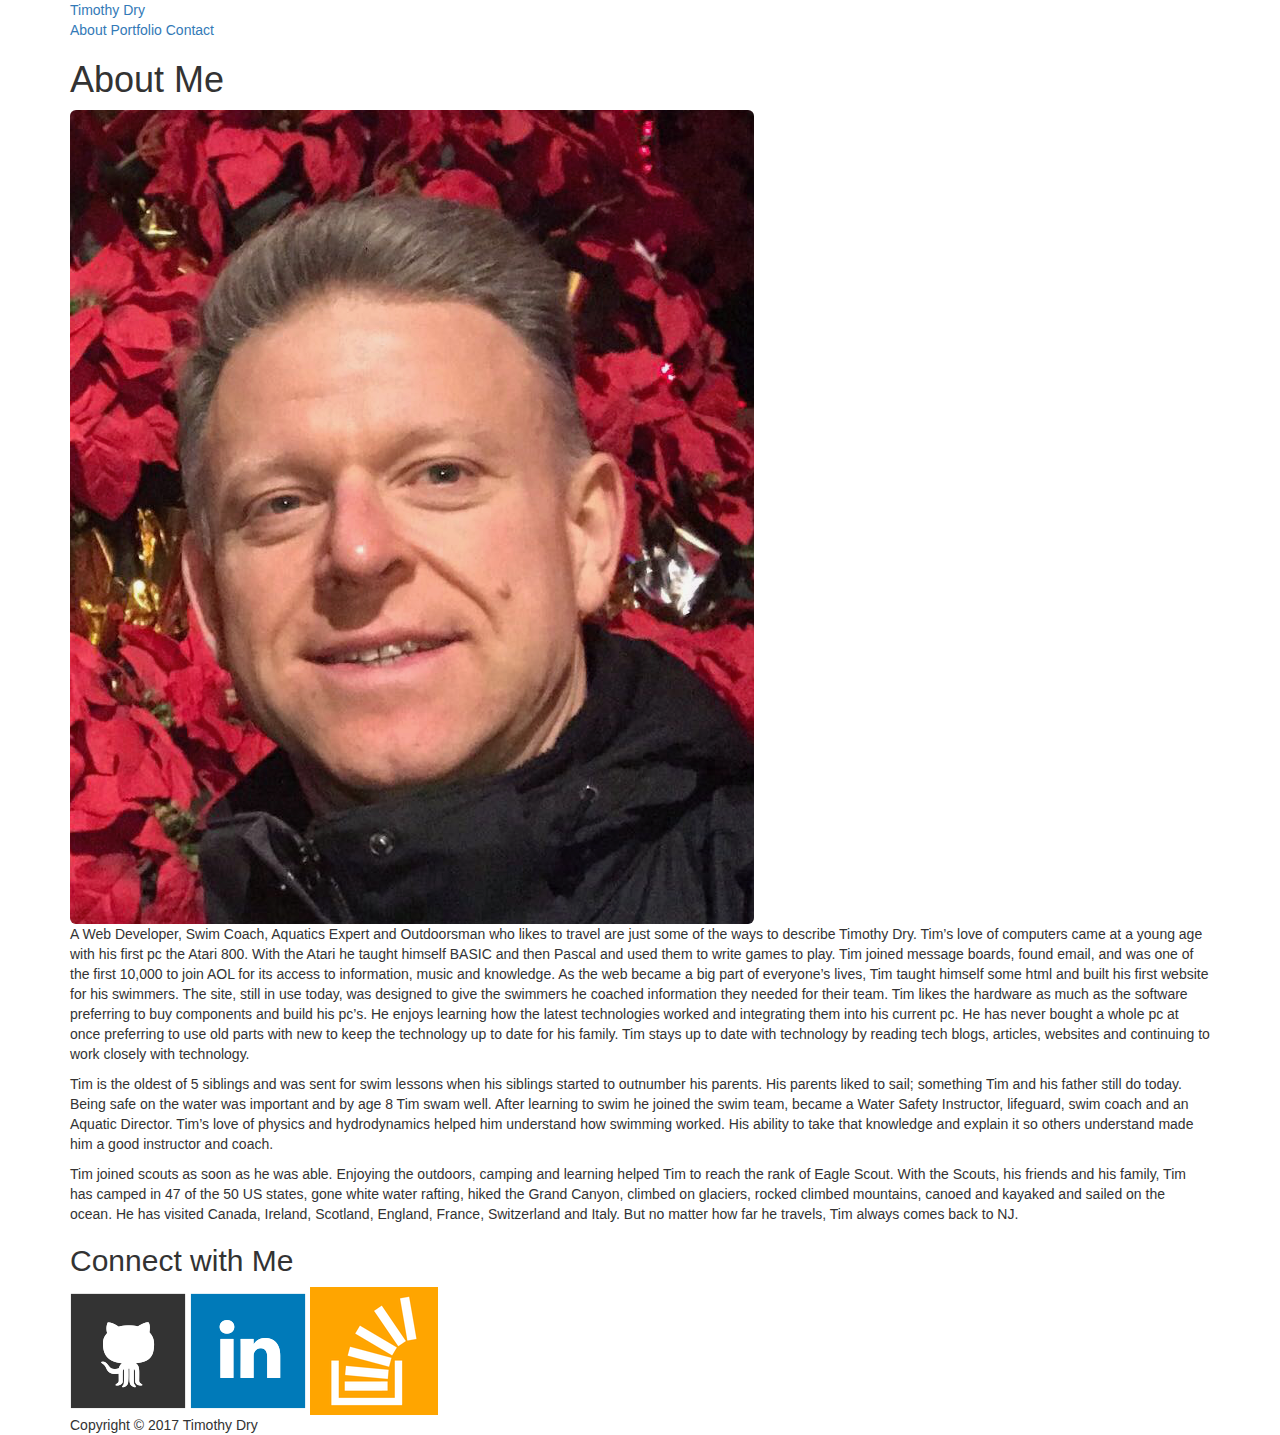
==== index.html @ cfc94179 "added files, bootstrap.css  and images" ====
<!doctype html>
<html lang="en-us">

<head>
  <meta charset="utf-8">
    <meta http-equiv="X-UA-Compatible" content="IE=edge">
    <meta name="viewport" content="width=device-width, initial-scale=1">
  <title>About | Timothy Dry</title>
  <link rel="stylesheet" type="text/css" href="assets/css/reset.css">
  <link href="assets/css/bootstrap.min.css" rel="stylesheet">
  <!--link rel="stylesheet" type="text/css" href="assets/css/style.css"-->
</head>

<body>

  <header id="masthead">
    <div class="container">
      <a href="index.html" id="logo">Timothy Dry</a>
      <nav>
        <a href="index.html">About</a>
        <a href="portfolio.html">Portfolio</a>
        <a href="contact.html">Contact</a>
      </nav>
    </div>
  </header>

  <div id="main-container" class="container">
    <section class="main-section">
      <h1>About Me</h1>

      <img src="assets/images/timothy-dry.png" class="img-rounded" class="img-responsive" alt="Timothy Dry">

      <p>A Web Developer, Swim Coach, Aquatics Expert and Outdoorsman who likes to travel are just some of the ways to describe Timothy Dry.  Tim’s love of computers came at a young age with his first pc the Atari 800.  With the Atari he taught himself BASIC and then Pascal and used them to write games to play.  Tim joined message boards, found email, and was one of the first 10,000 to join AOL for its access to information, music and knowledge.  As the web became a big part of everyone’s lives, Tim taught himself some html and built his first website for his swimmers.  The site, still in use today, was designed to  give the swimmers he coached information they needed for their team.  Tim likes the hardware as much as the software preferring to buy components and build his pc’s.  He enjoys learning how the latest technologies worked and integrating them into his current pc.  He has never bought a whole pc at once preferring to use old parts with new to keep the technology up to date for his family. Tim stays up to date with technology by reading tech blogs, articles, websites and continuing to work closely with technology.</p>
        
        <p> Tim is the oldest of 5 siblings and was sent for swim lessons when his siblings started to outnumber his parents.  His parents liked to sail; something Tim and his father still do today. Being safe on the water was important and by age 8 Tim swam well.  After learning to swim he joined the swim team, became a Water Safety Instructor, lifeguard, swim coach and an Aquatic Director.  Tim’s love of physics and hydrodynamics helped him understand how swimming worked.  His ability to take that knowledge and explain it so others understand made him a good instructor and coach.</p>

        <p>Tim joined scouts as soon as he was able.  Enjoying the outdoors, camping and learning helped Tim to reach the rank of Eagle Scout.  With the Scouts, his friends and his family, Tim has camped in 47 of the 50 US states, gone white water rafting, hiked the Grand Canyon, climbed on glaciers, rocked climbed mountains, canoed and kayaked and sailed on the ocean.  He has visited Canada, Ireland, Scotland, England, France, Switzerland and Italy.  But no matter how far he travels, Tim always comes back to NJ.</p>

    </section>

    <section class="sidebar">
      <div id="connect">
        <h2>Connect with Me</h2>

        <a href="https://github.com/dryguy99?tab=repositories"><img src="assets/images/github-128.png" target="_blank" class="social" alt="GitHub" /></a>
        <a href="https://www.linkedin.com/in/timothy-dry-5351b719"><img src="assets/images/linkedin-128.png" target="_blank" class="social" alt="LinkedIn" /></a>
        <a href="http://stackoverflow.com/users/7416751/tim?tab=profile"><img src="assets/images/stackoverflow-128.png" target="_blank" class="social" alt="Stack Overflow" /></a>
      </div>
    </section>
  </div>

  <footer>
    <div class="container">
      Copyright &copy; 2017 Timothy Dry
    </div>
  </footer>
  <script src="https://ajax.googleapis.com/ajax/libs/jquery/1.12.4/jquery.min.js"></script>
</body>

</html>
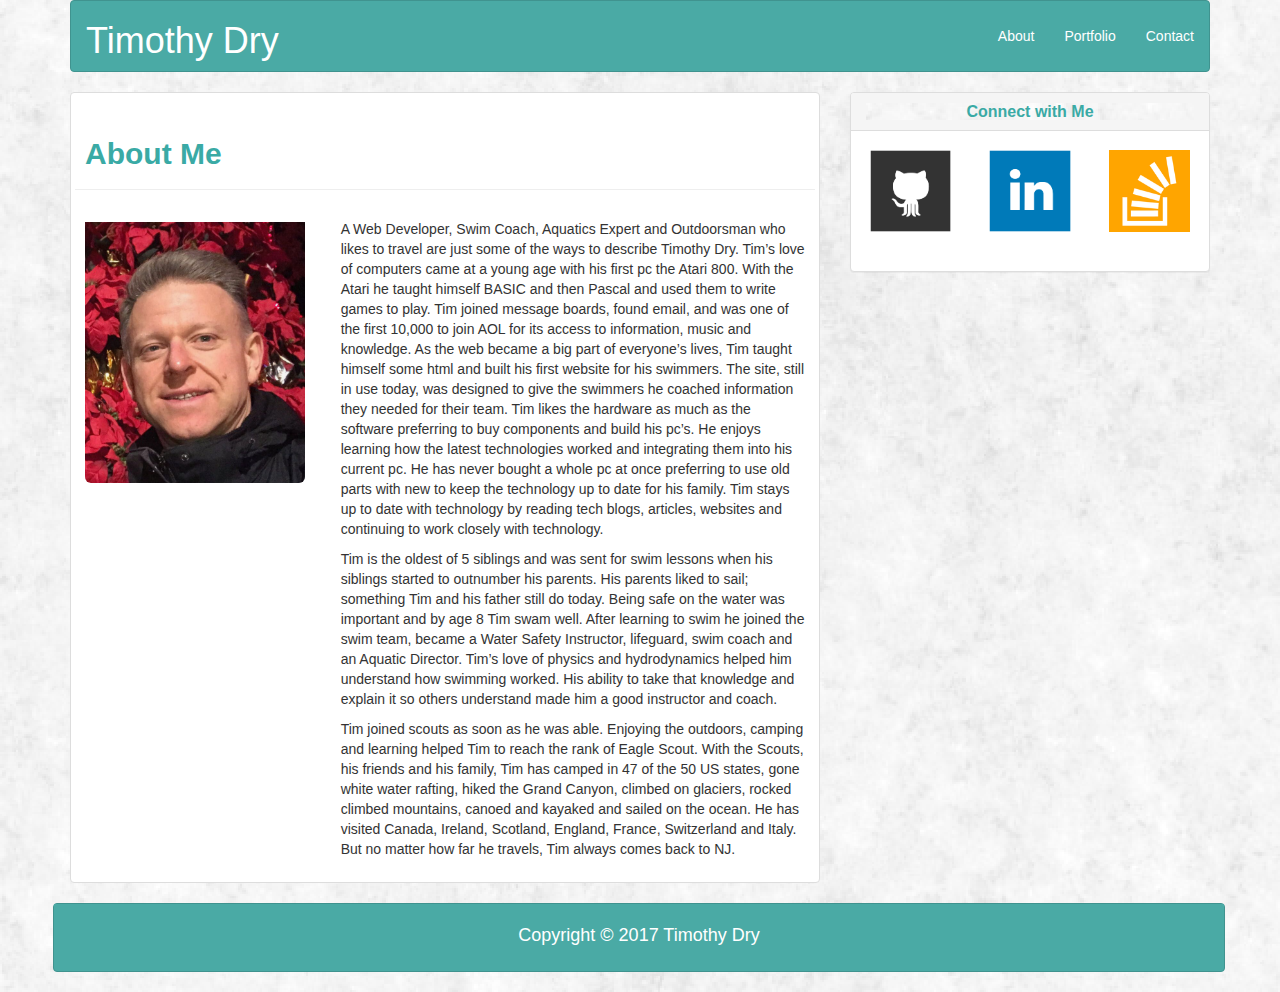
==== commit f9aa9392: "updated most files, created style.css for my finishing touches." ====
--- a/index.html
+++ b/index.html
@@ -3,58 +3,97 @@
 
 <head>
   <meta charset="utf-8">
+  <title>About | Timothy Dry</title>
     <meta http-equiv="X-UA-Compatible" content="IE=edge">
     <meta name="viewport" content="width=device-width, initial-scale=1">
-  <title>About | Timothy Dry</title>
   <link rel="stylesheet" type="text/css" href="assets/css/reset.css">
   <link href="assets/css/bootstrap.min.css" rel="stylesheet">
-  <!--link rel="stylesheet" type="text/css" href="assets/css/style.css"-->
+  <link rel="stylesheet" href="assets/css/bootstrasp-theme.css">
+  <link rel="stylesheet" type="text/css" href="assets/css/style.css">
+  <!--link rel="stylesheet" type="text/css" href="assets/css/bootstrap.min.js"-->
 </head>
 
-<body>
+<body class="background-img">
+<div class="container">
+  <nav class="navbar navbar-default">
+    <div class="container-fluid">
+      <!-- Brand and toggle get grouped for better mobile display -->
+      <div class="navbar-header">
+       <h1 class="heading1">Timothy Dry</h1>
+      </div>
 
-  <header id="masthead">
-    <div class="container">
-      <a href="index.html" id="logo">Timothy Dry</a>
-      <nav>
-        <a href="index.html">About</a>
-        <a href="portfolio.html">Portfolio</a>
-        <a href="contact.html">Contact</a>
-      </nav>
-    </div>
-  </header>
+      <div>
+        <ul class="nav navbar-nav navbar-right">
+          <li class="horizontal1"><a href="index.html">About</a></li>
+          <li class="horizontal1"><a href="portfolio.html">Portfolio</a></li>
+          <li class="horizontal1"><a href="contact.html">Contact</a></li>
+        </ul>
+      </div><!-- /.navbar-collapse -->
+    </div><!-- /.container-fluid -->
+  </nav>
 
-  <div id="main-container" class="container">
-    <section class="main-section">
-      <h1>About Me</h1>
+  <div class="row">
+    <section class="col-xs-12 col-sm-6 col-md-8">
+      <div class="row">
+        <div class="col-xs-12 col-sm-12 col-md-12">
+          <div class="thumbnail">
+            <div class="page-header">
+              <h2 class="mycolor">About Me</h2>
+            </div>
+            <div class="row">
+              <div class="col-xs-12 col-sm-12 col-md-5 col-lg-4">
+              <img src="assets/images/timothy-dry.png" style="padding-top:12px; margin-left:10px" width="220px" class="img-rounded" alt="Timothy Dry">
+              </div>
+              <div class="col-xs-12 col-sm-12 col-md-7 col-lg-8">
+                <div class="caption">
+                  <p>A Web Developer, Swim Coach, Aquatics Expert and Outdoorsman who likes to travel are just some of the ways to describe Timothy Dry.  Tim’s love of computers came at a young age with his first pc the Atari 800.  With the Atari he taught himself BASIC and then Pascal and used them to write games to play.  Tim joined message boards, found email, and was one of the first 10,000 to join AOL for its access to information, music and knowledge.  As the web became a big part of everyone’s lives, Tim taught himself some html and built his first website for his swimmers.  The site, still in use today, was designed to  give the swimmers he coached information they needed for their team.  Tim likes the hardware as much as the software preferring to buy components and build his pc’s.  He enjoys learning how the latest technologies worked and integrating them into his current pc.  He has never bought a whole pc at once preferring to use old parts with new to keep the technology up to date for his family. Tim stays up to date with technology by reading tech blogs, articles, websites and continuing to work closely with technology.</p>
+        
+                  <p> Tim is the oldest of 5 siblings and was sent for swim lessons when his siblings started to outnumber his parents.  His parents liked to sail; something Tim and his father still do today. Being safe on the water was important and by age 8 Tim swam well.  After learning to swim he joined the swim team, became a Water Safety Instructor, lifeguard, swim coach and an Aquatic Director.  Tim’s love of physics and hydrodynamics helped him understand how swimming worked.  His ability to take that knowledge and explain it so others understand made him a good instructor and coach.</p>
 
-      <img src="assets/images/timothy-dry.png" class="img-rounded" class="img-responsive" alt="Timothy Dry">
-
-      <p>A Web Developer, Swim Coach, Aquatics Expert and Outdoorsman who likes to travel are just some of the ways to describe Timothy Dry.  Tim’s love of computers came at a young age with his first pc the Atari 800.  With the Atari he taught himself BASIC and then Pascal and used them to write games to play.  Tim joined message boards, found email, and was one of the first 10,000 to join AOL for its access to information, music and knowledge.  As the web became a big part of everyone’s lives, Tim taught himself some html and built his first website for his swimmers.  The site, still in use today, was designed to  give the swimmers he coached information they needed for their team.  Tim likes the hardware as much as the software preferring to buy components and build his pc’s.  He enjoys learning how the latest technologies worked and integrating them into his current pc.  He has never bought a whole pc at once preferring to use old parts with new to keep the technology up to date for his family. Tim stays up to date with technology by reading tech blogs, articles, websites and continuing to work closely with technology.</p>
-        
-        <p> Tim is the oldest of 5 siblings and was sent for swim lessons when his siblings started to outnumber his parents.  His parents liked to sail; something Tim and his father still do today. Being safe on the water was important and by age 8 Tim swam well.  After learning to swim he joined the swim team, became a Water Safety Instructor, lifeguard, swim coach and an Aquatic Director.  Tim’s love of physics and hydrodynamics helped him understand how swimming worked.  His ability to take that knowledge and explain it so others understand made him a good instructor and coach.</p>
-
-        <p>Tim joined scouts as soon as he was able.  Enjoying the outdoors, camping and learning helped Tim to reach the rank of Eagle Scout.  With the Scouts, his friends and his family, Tim has camped in 47 of the 50 US states, gone white water rafting, hiked the Grand Canyon, climbed on glaciers, rocked climbed mountains, canoed and kayaked and sailed on the ocean.  He has visited Canada, Ireland, Scotland, England, France, Switzerland and Italy.  But no matter how far he travels, Tim always comes back to NJ.</p>
-
+                  <p>Tim joined scouts as soon as he was able.  Enjoying the outdoors, camping and learning helped Tim to reach the rank of Eagle Scout.  With the Scouts, his friends and his family, Tim has camped in 47 of the 50 US states, gone white water rafting, hiked the Grand Canyon, climbed on glaciers, rocked climbed mountains, canoed and kayaked and sailed on the ocean.  He has visited Canada, Ireland, Scotland, England, France, Switzerland and Italy.  But no matter how far he travels, Tim always comes back to NJ.</p>
+                </div>
+              </div>
+            </div>
+          </div>
+        </div>
+      </div>
+    </section>
+    
+    <section class="col-xs-12 col-sm-6 col-md-4">
+  
+      <div class="panel panel-default">
+        <div class="panel-heading">
+          <h3 class="panel-title mypanel">Connect with Me</h3>
+        </div>
+        <div class="panel-body">
+          <div class="row">
+            <div class="col-xs-12 col-md-4">
+              <a href="https://github.com/dryguy99?tab=repositories" target="_blank" class="thumbnail myframe">
+                <img src="assets/images/github-128.png" alt="GitHub">
+              </a>
+            </div>
+            <div class="col-xs-12 col-md-4">
+              <a href="https://www.linkedin.com/in/timothy-dry-5351b719" target="_blank" class="thumbnail myframe">
+                <img src="assets/images/linkedin-128.png" alt="LinkedIn">
+              </a>
+            </div>
+            <div class="col-xs-12 col-md-4">
+              <a href="http://stackoverflow.com/users/7416751/tim?tab=profile" target="_blank" class="thumbnail myframe">
+                <img src="assets/images/stackoverflow-128.png" alt="Stack Overflow">
+              </a>
+            </div>
+          </div>
+        </div>
+      </div>
     </section>
 
-    <section class="sidebar">
-      <div id="connect">
-        <h2>Connect with Me</h2>
-
-        <a href="https://github.com/dryguy99?tab=repositories"><img src="assets/images/github-128.png" target="_blank" class="social" alt="GitHub" /></a>
-        <a href="https://www.linkedin.com/in/timothy-dry-5351b719"><img src="assets/images/linkedin-128.png" target="_blank" class="social" alt="LinkedIn" /></a>
-        <a href="http://stackoverflow.com/users/7416751/tim?tab=profile"><img src="assets/images/stackoverflow-128.png" target="_blank" class="social" alt="Stack Overflow" /></a>
-      </div>
-    </section>
+    
   </div>
 
-  <footer>
-    <div class="container">
-      Copyright &copy; 2017 Timothy Dry
-    </div>
-  </footer>
-  <script src="https://ajax.googleapis.com/ajax/libs/jquery/1.12.4/jquery.min.js"></script>
+  <div class="navbar navbar-default navbar-right navbar-bottom">
+    <div class="container" style="background-color: #4aaaa5; text-align: center; color: white; padding: 12px"><h4>Copyright &copy; 2017 Timothy Dry</h4></div>
+  </div>
+</div>
 </body>
 
 </html>--- a/assets/css/style.css
+++ b/assets/css/style.css
@@ -0,0 +1,58 @@
+
+.background-img {
+	background-image: url(../images/background.png);
+	margin: 0px;
+}
+.auth-image {
+	width: 200px;
+  	height: auto;
+  	margin-top: 10px;
+ 	 margin-right: 25px;
+  	float: left;
+}
+.clean {
+	background: white;
+}
+.link1 {
+	position: relative;
+	left: -100px;
+	top: -85px;
+	text-align: center;
+	margin: 1px; 
+	padding: 1px 1px 5px 1px;
+	width: 100%;
+	margin-left: 100px;
+	background: #4aaaa5;
+	color: white;
+	z-index: 3;
+}
+.myframe {
+	border-style: none;
+}
+.mycolor {
+	color: #3aaaa5;
+}
+.myrow {
+	max-height: 240px;
+}
+.mycolumn {
+	max-height: 250px;
+}
+.mypanel {
+	text-align: center; 
+	font-weight: 600; 
+	background: url(../images/background.png); 
+	color: #3aaaa5;
+}
+h2.mycolor{
+	color: #3aaaa5;
+	font-weight: 700;
+	margin-left: 10px;
+}
+
+li.horizontal1 {
+	float: left;
+}
+h1.heading1 {
+	color: white;
+}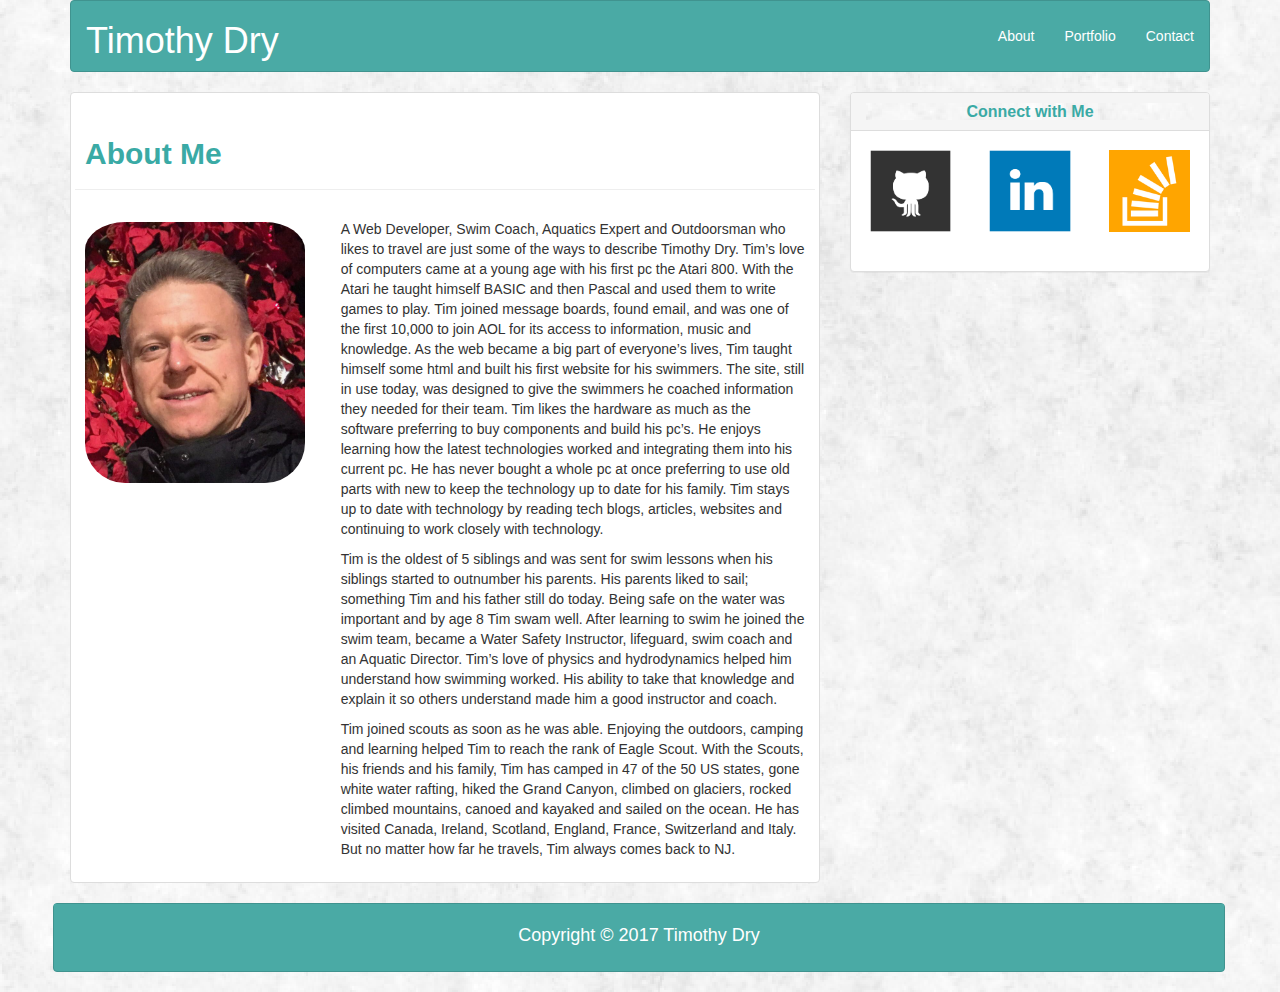
==== commit 2d839b85: "fixed contact me width and portfolio width" ====
--- a/index.html
+++ b/index.html
@@ -13,7 +13,7 @@
   <!--link rel="stylesheet" type="text/css" href="assets/css/bootstrap.min.js"-->
 </head>
 
-<body class="background-img">
+<body class="background-img1">
 <div class="container">
   <nav class="navbar navbar-default">
     <div class="container-fluid">
@@ -33,7 +33,7 @@
   </nav>
 
   <div class="row">
-    <section class="col-xs-12 col-sm-6 col-md-8">
+    <section class="col-xs-12 col-sm-8 col-md-8">
       <div class="row">
         <div class="col-xs-12 col-sm-12 col-md-12">
           <div class="thumbnail">
@@ -41,10 +41,10 @@
               <h2 class="mycolor">About Me</h2>
             </div>
             <div class="row">
-              <div class="col-xs-12 col-sm-12 col-md-5 col-lg-4">
-              <img src="assets/images/timothy-dry.png" style="padding-top:12px; margin-left:10px" width="220px" class="img-rounded" alt="Timothy Dry">
+              <div class="col-xs-12 col-sm-12 col-md-4 col-lg-4">
+              <img src="assets/images/timothy-dry.png" class="my-img" alt="Timothy Dry">
               </div>
-              <div class="col-xs-12 col-sm-12 col-md-7 col-lg-8">
+              <div class="col-xs-12 col-sm-12 col-md-8 col-lg-8">
                 <div class="caption">
                   <p>A Web Developer, Swim Coach, Aquatics Expert and Outdoorsman who likes to travel are just some of the ways to describe Timothy Dry.  Tim’s love of computers came at a young age with his first pc the Atari 800.  With the Atari he taught himself BASIC and then Pascal and used them to write games to play.  Tim joined message boards, found email, and was one of the first 10,000 to join AOL for its access to information, music and knowledge.  As the web became a big part of everyone’s lives, Tim taught himself some html and built his first website for his swimmers.  The site, still in use today, was designed to  give the swimmers he coached information they needed for their team.  Tim likes the hardware as much as the software preferring to buy components and build his pc’s.  He enjoys learning how the latest technologies worked and integrating them into his current pc.  He has never bought a whole pc at once preferring to use old parts with new to keep the technology up to date for his family. Tim stays up to date with technology by reading tech blogs, articles, websites and continuing to work closely with technology.</p>
         
@@ -59,7 +59,7 @@
       </div>
     </section>
     
-    <section class="col-xs-12 col-sm-6 col-md-4">
+    <section class="col-xs-12 col-sm-3 col-md-4">
   
       <div class="panel panel-default">
         <div class="panel-heading">
@@ -86,14 +86,12 @@
         </div>
       </div>
     </section>
-
     
   </div>
 
-  <div class="navbar navbar-default navbar-right navbar-bottom">
-    <div class="container" style="background-color: #4aaaa5; text-align: center; color: white; padding: 12px"><h4>Copyright &copy; 2017 Timothy Dry</h4></div>
+      <div class="navbar navbar-default navbar-right navbar-bottom">
+        <div class="container myfooter"><h4>Copyright &copy; 2017 Timothy Dry</h4></div>
+      </div>
   </div>
-</div>
 </body>
-
 </html>--- a/assets/css/style.css
+++ b/assets/css/style.css
@@ -12,6 +12,7 @@
 }
 .clean {
 	background: white;
+	overflow: hidden;
 }
 .link1 {
 	position: relative;
@@ -26,6 +27,16 @@
 	color: white;
 	z-index: 3;
 }
+.input-mysize {
+	width: 400px;
+	height: 250px;
+	border-width: 2px;
+}
+.input-mysize1 {
+	width: 400px;
+	height: 50px;
+	border-width: 2px;
+}
 .myframe {
 	border-style: none;
 }
@@ -36,23 +47,57 @@
 	max-height: 240px;
 }
 .mycolumn {
-	max-height: 250px;
+	max-height: 240px;
 }
 .mypanel {
 	text-align: center; 
 	font-weight: 600; 
 	background: url(../images/background.png); 
-	color: #3aaaa5;
+	color: 
+	#3aaaa5;
+}
+.myfooter {
+	background-color: #4aaaa5; 
+	text-align: center; 
+	color: white; 
+	padding: 12px;
 }
 h2.mycolor{
 	color: #3aaaa5;
 	font-weight: 700;
 	margin-left: 10px;
 }
-
+img.my-img {
+	padding-top: 12px; 
+	margin-left: 10px; 
+	width: 220px;
+	border-radius: 40px;
+}
 li.horizontal1 {
 	float: left;
 }
 h1.heading1 {
 	color: white;
+}
+.background-img1 {
+	background-image: url(../images/background.png);
+	margin: 0px;
+    -webkit-animation-name: mytest; /* Safari 4.0 - 8.0 */
+    -webkit-animation-duration: 4s; /* Safari 4.0 - 8.0 */
+    animation-name: mytest;
+    animation-duration: 10s;
+    animation-iteration-count: 2;
+    animation-direction: alternate;
+    animation-timing-function: linear;
+}
+/* Safari 4.0 - 8.0 */
+@-webkit-keyframes mytest {
+    from {background-image: url(../images/background.png);}
+    to {background-image: url(../images/background2.png);}
+}
+
+/* Standard syntax */
+@keyframes mytest {
+    from {background-image: url(../images/background.png);}
+    to {background-image: url(../images/background2.png);}
 }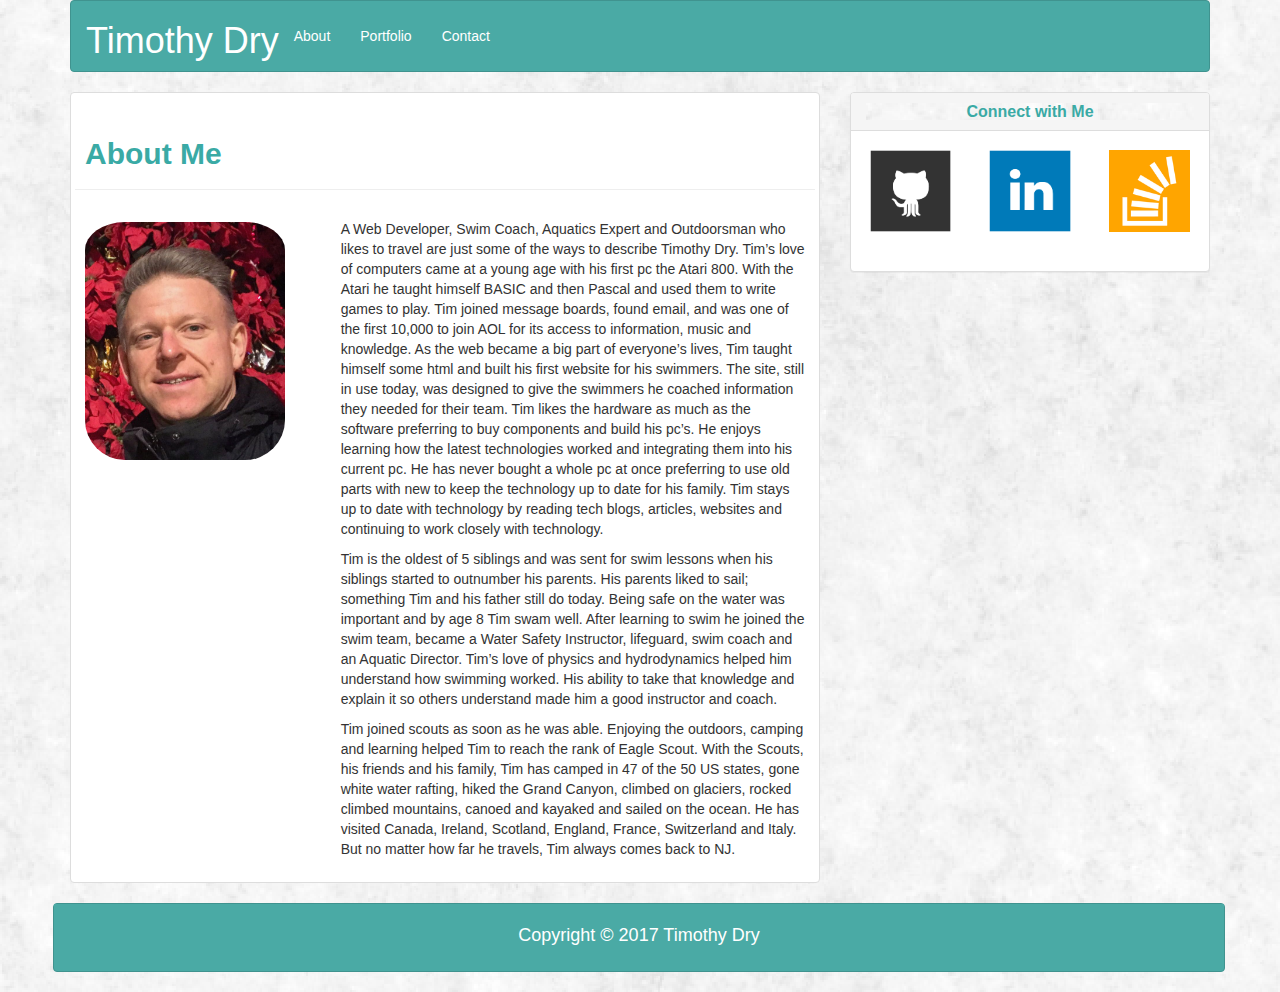
==== commit ca53e4df: "added favicon" ====
--- a/index.html
+++ b/index.html
@@ -4,6 +4,7 @@
 <head>
   <meta charset="utf-8">
   <title>About | Timothy Dry</title>
+  <link rel="icon" href="assets/images/favicon.ico">
     <meta http-equiv="X-UA-Compatible" content="IE=edge">
     <meta name="viewport" content="width=device-width, initial-scale=1">
   <link rel="stylesheet" type="text/css" href="assets/css/reset.css">
@@ -18,12 +19,12 @@
   <nav class="navbar navbar-default">
     <div class="container-fluid">
       <!-- Brand and toggle get grouped for better mobile display -->
-      <div class="navbar-header">
+      <div class="navbar-header text-center">
        <h1 class="heading1">Timothy Dry</h1>
       </div>
 
-      <div>
-        <ul class="nav navbar-nav navbar-right">
+      <div class="navbar-collapse">
+        <ul class="nav navbar-nav text-center">
           <li class="horizontal1"><a href="index.html">About</a></li>
           <li class="horizontal1"><a href="portfolio.html">Portfolio</a></li>
           <li class="horizontal1"><a href="contact.html">Contact</a></li>
--- a/assets/css/style.css
+++ b/assets/css/style.css
@@ -2,13 +2,6 @@
 .background-img {
 	background-image: url(../images/background.png);
 	margin: 0px;
-}
-.auth-image {
-	width: 200px;
-  	height: auto;
-  	margin-top: 10px;
- 	 margin-right: 25px;
-  	float: left;
 }
 .clean {
 	background: white;
@@ -70,11 +63,12 @@
 img.my-img {
 	padding-top: 12px; 
 	margin-left: 10px; 
-	width: 220px;
+	width: 200px;
 	border-radius: 40px;
 }
 li.horizontal1 {
 	float: left;
+	text-align: center;
 }
 h1.heading1 {
 	color: white;
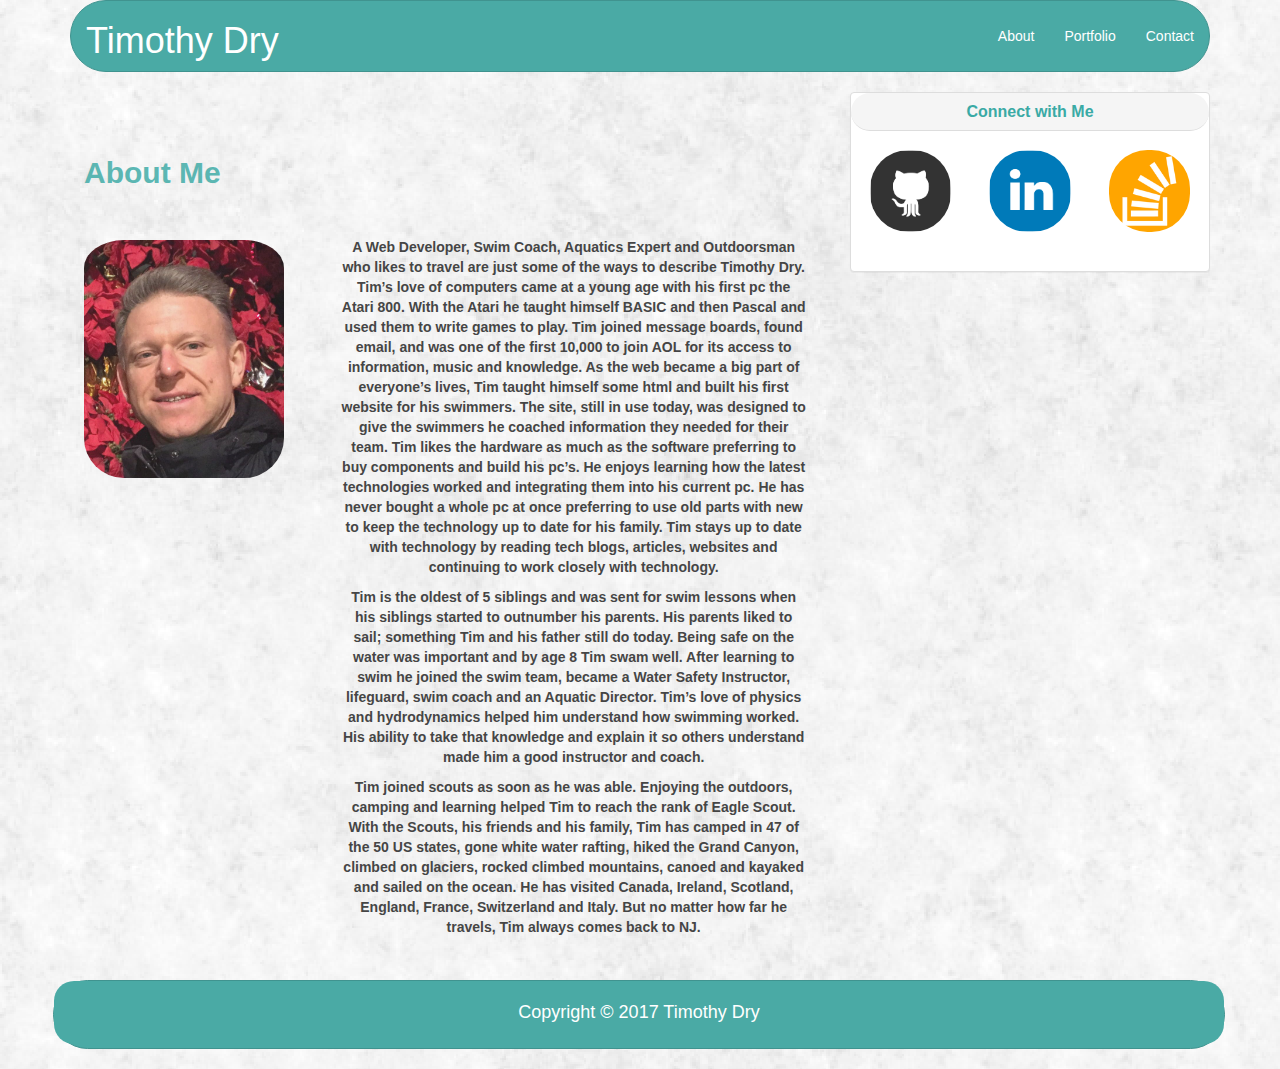
==== commit e89df33b: "updating styles" ====
--- a/index.html
+++ b/index.html
@@ -23,8 +23,8 @@
        <h1 class="heading1">Timothy Dry</h1>
       </div>
 
-      <div class="navbar-collapse">
-        <ul class="nav navbar-nav text-center">
+      <div>
+        <ul class="nav navbar-nav navbar-right">
           <li class="horizontal1"><a href="index.html">About</a></li>
           <li class="horizontal1"><a href="portfolio.html">Portfolio</a></li>
           <li class="horizontal1"><a href="contact.html">Contact</a></li>
@@ -37,15 +37,15 @@
     <section class="col-xs-12 col-sm-8 col-md-8">
       <div class="row">
         <div class="col-xs-12 col-sm-12 col-md-12">
-          <div class="thumbnail">
-            <div class="page-header">
+          <div class="thumbnail clean">
+            <div class="page-header clean">
               <h2 class="mycolor">About Me</h2>
             </div>
             <div class="row">
               <div class="col-xs-12 col-sm-12 col-md-4 col-lg-4">
               <img src="assets/images/timothy-dry.png" class="my-img" alt="Timothy Dry">
               </div>
-              <div class="col-xs-12 col-sm-12 col-md-8 col-lg-8">
+              <div class="col-xs-12 col-sm-12 col-md-8 col-lg-8 mypanel">
                 <div class="caption">
                   <p>A Web Developer, Swim Coach, Aquatics Expert and Outdoorsman who likes to travel are just some of the ways to describe Timothy Dry.  Tim’s love of computers came at a young age with his first pc the Atari 800.  With the Atari he taught himself BASIC and then Pascal and used them to write games to play.  Tim joined message boards, found email, and was one of the first 10,000 to join AOL for its access to information, music and knowledge.  As the web became a big part of everyone’s lives, Tim taught himself some html and built his first website for his swimmers.  The site, still in use today, was designed to  give the swimmers he coached information they needed for their team.  Tim likes the hardware as much as the software preferring to buy components and build his pc’s.  He enjoys learning how the latest technologies worked and integrating them into his current pc.  He has never bought a whole pc at once preferring to use old parts with new to keep the technology up to date for his family. Tim stays up to date with technology by reading tech blogs, articles, websites and continuing to work closely with technology.</p>
         
@@ -60,25 +60,25 @@
       </div>
     </section>
     
-    <section class="col-xs-12 col-sm-3 col-md-4">
+    <section class="col-xs-12 col-sm-3 col-md-4 mypanel">
   
       <div class="panel panel-default">
         <div class="panel-heading">
           <h3 class="panel-title mypanel">Connect with Me</h3>
         </div>
-        <div class="panel-body">
+        <div class="panel-body mypanel">
           <div class="row">
-            <div class="col-xs-12 col-md-4">
+            <div class="col-xs-12 col-md-4 mypanel">
               <a href="https://github.com/dryguy99?tab=repositories" target="_blank" class="thumbnail myframe">
                 <img src="assets/images/github-128.png" alt="GitHub">
               </a>
             </div>
-            <div class="col-xs-12 col-md-4">
+            <div class="col-xs-12 col-md-4 mypanel">
               <a href="https://www.linkedin.com/in/timothy-dry-5351b719" target="_blank" class="thumbnail myframe">
                 <img src="assets/images/linkedin-128.png" alt="LinkedIn">
               </a>
             </div>
-            <div class="col-xs-12 col-md-4">
+            <div class="col-xs-12 col-md-4 mypanel">
               <a href="http://stackoverflow.com/users/7416751/tim?tab=profile" target="_blank" class="thumbnail myframe">
                 <img src="assets/images/stackoverflow-128.png" alt="Stack Overflow">
               </a>
--- a/assets/css/style.css
+++ b/assets/css/style.css
@@ -4,8 +4,10 @@
 	margin: 0px;
 }
 .clean {
-	background: white;
+	background: none;
 	overflow: hidden;
+	opacity: 0.9;
+	border: none;
 }
 .link1 {
 	position: relative;
@@ -20,6 +22,12 @@
 	color: white;
 	z-index: 3;
 }
+.thumbnail, .myframe, img, .navbar-header, section, .container-fluid, .navbar, .navbar-default, .panel-heading{
+	border-radius: 3vw;
+}
+.thunbnail, .page-header {
+	background: none;
+}
 .input-mysize {
 	width: 400px;
 	height: 250px;
@@ -32,6 +40,7 @@
 }
 .myframe {
 	border-style: none;
+	background: none;
 }
 .mycolor {
 	color: #3aaaa5;
@@ -45,15 +54,25 @@
 .mypanel {
 	text-align: center; 
 	font-weight: 600; 
-	background: url(../images/background.png); 
+	background: none; 
+	background-color: none;
+	border: none;
 	color: 
 	#3aaaa5;
+}
+.panel-default > .panel-heading {
+	background-color: none;
+}
+.panel-body {
+	background: none;
+	border: none;
 }
 .myfooter {
 	background-color: #4aaaa5; 
 	text-align: center; 
 	color: white; 
 	padding: 12px;
+	border-radius: 20px;
 }
 h2.mycolor{
 	color: #3aaaa5;
